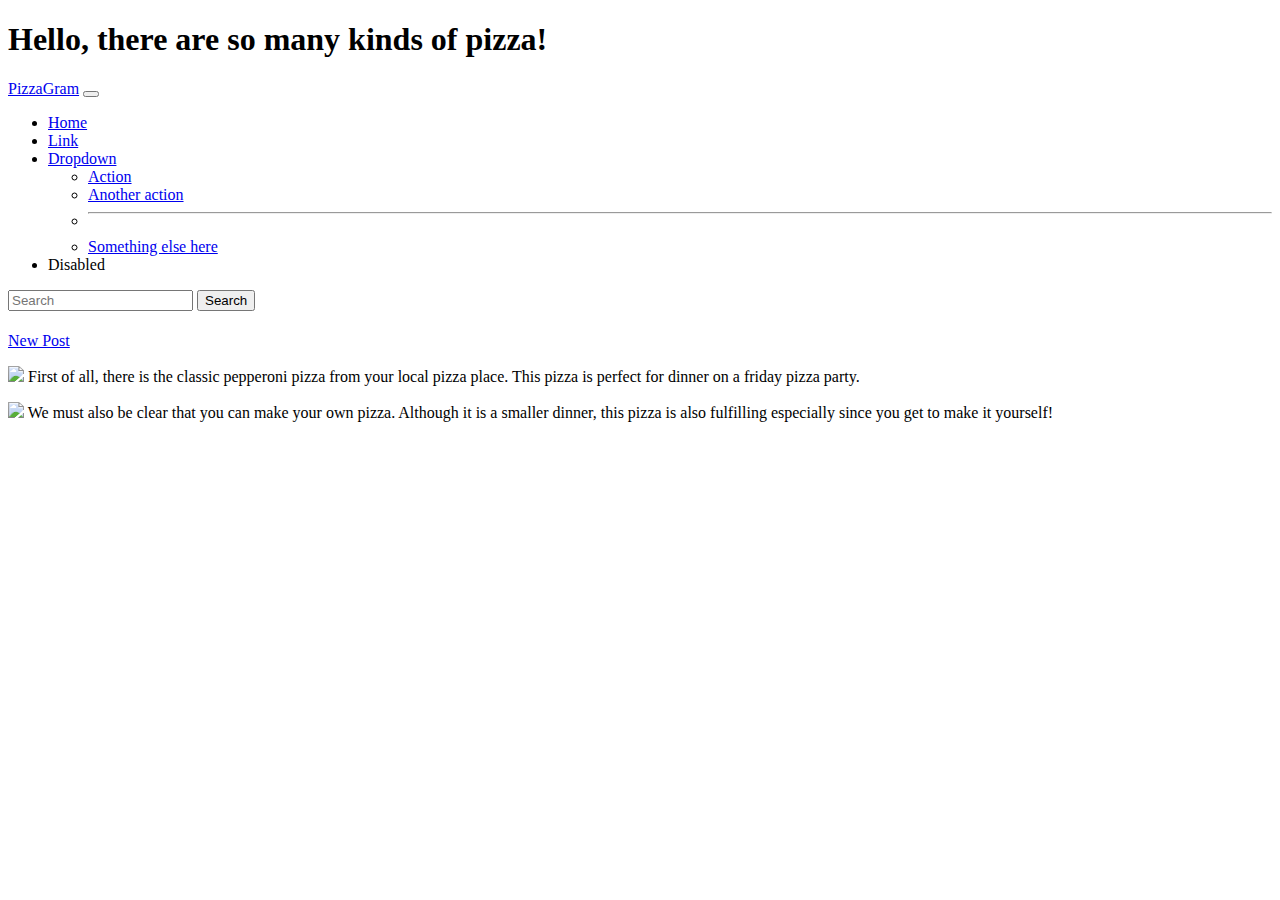
==== public/pizza.html @ 03fa2413 "lab" ====
<!doctype html>
<html lang="en">
  <head>
    <!-- Required meta tags -->
    <meta charset="utf-8">
    <meta name="viewport" content="width=device-width, initial-scale=1">

    <!-- Bootstrap CSS -->
    <link href="https://cdn.jsdelivr.net/npm/bootstrap@5.1.3/dist/css/bootstrap.min.css" rel="stylesheet" integrity="sha384-1BmE4kWBq78iYhFldvKuhfTAU6auU8tT94WrHftjDbrCEXSU1oBoqyl2QvZ6jIW3" crossorigin="anonymous">

    <title>Hello, Pizza!</title>
    <body class="container">
        <h1 class="text-danger py-4">Hello, there are so many kinds of pizza!</h1>
        <nav class="navbar navbar-expand-lg navbar-light bg-light">
          <div class="container-fluid">
            <a class="navbar-brand" href="#">PizzaGram</a>
            <button class="navbar-toggler" type="button" data-bs-toggle="collapse" data-bs-target="#navbarSupportedContent" aria-controls="navbarSupportedContent" aria-expanded="false" aria-label="Toggle navigation">
              <span class="navbar-toggler-icon"></span>
            </button>
            <div class="collapse navbar-collapse" id="navbarSupportedContent">
              <ul class="navbar-nav me-auto mb-2 mb-lg-0">
                <li class="nav-item">
                  <a class="nav-link active" aria-current="page" href="#">Home</a>
                </li>
                <li class="nav-item">
                  <a class="nav-link" href="#">Link</a>
                </li>
                <li class="nav-item dropdown">
                  <a class="nav-link dropdown-toggle" href="#" id="navbarDropdown" role="button" data-bs-toggle="dropdown" aria-expanded="false">
                    Dropdown
                  </a>
                  <ul class="dropdown-menu" aria-labelledby="navbarDropdown">
                    <li><a class="dropdown-item" href="#">Action</a></li>
                    <li><a class="dropdown-item" href="#">Another action</a></li>
                    <li><hr class="dropdown-divider"></li>
                    <li><a class="dropdown-item" href="#">Something else here</a></li>
                  </ul>
                </li>
                <li class="nav-item">
                  <a class="nav-link disabled">Disabled</a>
                </li>
              </ul>
              <form class="d-flex">
                <input class="form-control me-2" type="search" placeholder="Search" aria-label="Search">
                <button class="btn btn-outline-success" type="submit">Search</button>
              </form>
            </div>
          </div>
        </nav>
  </head>
  <body>
    <div class="row">
        <div class = "col-9">
             <h1></h1>
        </div>
        <div class = "col-3">
              <a class = "btn btn-success" href="/posts/new/">New Post</a>
        </div>
      </div>
    <div class="row">
        <div class="col-sm-6">
          <p><img class="img-fluid" height="300px" src="/images/Pizza.jpg"</p>
            First of all, there is the classic pepperoni pizza from your local pizza place. This pizza is perfect for dinner on a friday pizza party.
          </p>
        </div>
        <div class="col-sm-6">
          <p><img class="img-fluid" height="300px" src="/images/homemadepizza.jpg"</p>
             We must also be clear that you can make your own pizza. Although it is a smaller dinner, this pizza is also fulfilling especially since you get to make it yourself!
          </p>
        </div>
      </div>




    <script src="https://cdn.jsdelivr.net/npm/bootstrap@5.1.3/dist/js/bootstrap.bundle.min.js" integrity="sha384-ka7Sk0Gln4gmtz2MlQnikT1wXgYsOg+OMhuP+IlRH9sENBO0LRn5q+8nbTov4+1p" crossorigin="anonymous"></script>
  </body>
</html>
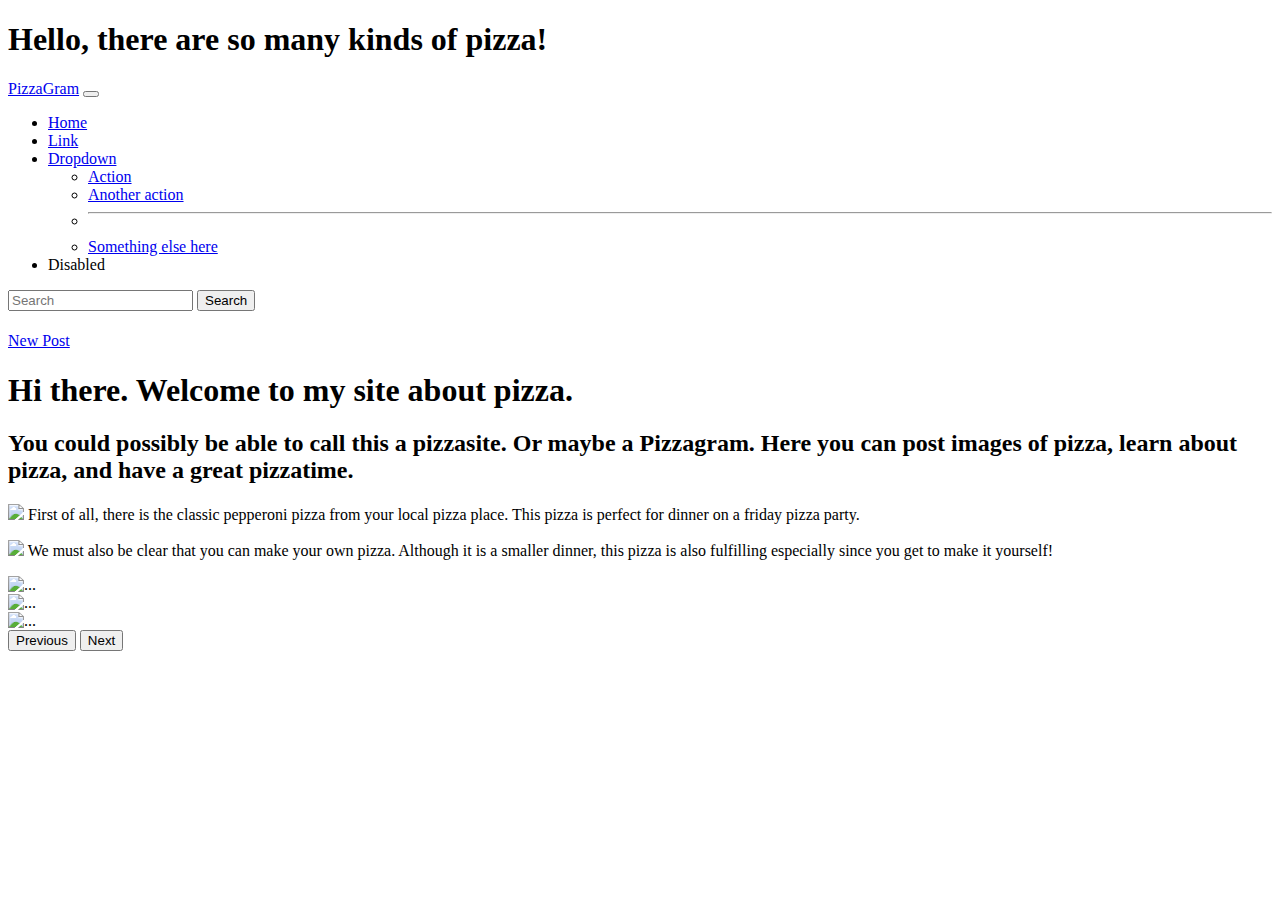
==== commit 73ce27c8: "updates" ====
--- a/public/pizza.html
+++ b/public/pizza.html
@@ -58,6 +58,16 @@
         </div>
       </div>
     <div class="row">
+      <h1>
+        Hi there. Welcome to my site about pizza.
+      </h1>
+      </div>
+      <div class="row">
+
+      <h2> You could possibly be able to call this a pizzasite. Or maybe a Pizzagram. Here you can post images of pizza, learn about pizza, and have a great pizzatime.</h2>
+     </div>
+
+      <div class="row">
         <div class="col-sm-6">
           <p><img class="img-fluid" height="300px" src="/images/Pizza.jpg"</p>
             First of all, there is the classic pepperoni pizza from your local pizza place. This pizza is perfect for dinner on a friday pizza party.
@@ -71,6 +81,27 @@
       </div>
 
 
+      <div id="carouselExampleControls" class="carousel slide" data-bs-ride="carousel">
+        <div class="carousel-inner">
+          <div class="carousel-item active">
+            <img src="/images/Pizza.jpg" class="d-block w-100" alt="...">
+          </div>
+          <div class="carousel-item">
+            <img src="/images/homemadepizza.jpg" class="d-block w-100" alt="...">
+          </div>
+          <div class="carousel-item">
+            <img src="/images/pizzamissing.jpg" class="d-block w-100" alt="...">
+          </div>
+        </div>
+        <button class="carousel-control-prev" type="button" data-bs-target="#carouselExampleControls" data-bs-slide="prev">
+          <span class="carousel-control-prev-icon" aria-hidden="true"></span>
+          <span class="visually-hidden">Previous</span>
+        </button>
+        <button class="carousel-control-next" type="button" data-bs-target="#carouselExampleControls" data-bs-slide="next">
+          <span class="carousel-control-next-icon" aria-hidden="true"></span>
+          <span class="visually-hidden">Next</span>
+        </button>
+      </div>
 
 
     <script src="https://cdn.jsdelivr.net/npm/bootstrap@5.1.3/dist/js/bootstrap.bundle.min.js" integrity="sha384-ka7Sk0Gln4gmtz2MlQnikT1wXgYsOg+OMhuP+IlRH9sENBO0LRn5q+8nbTov4+1p" crossorigin="anonymous"></script>
